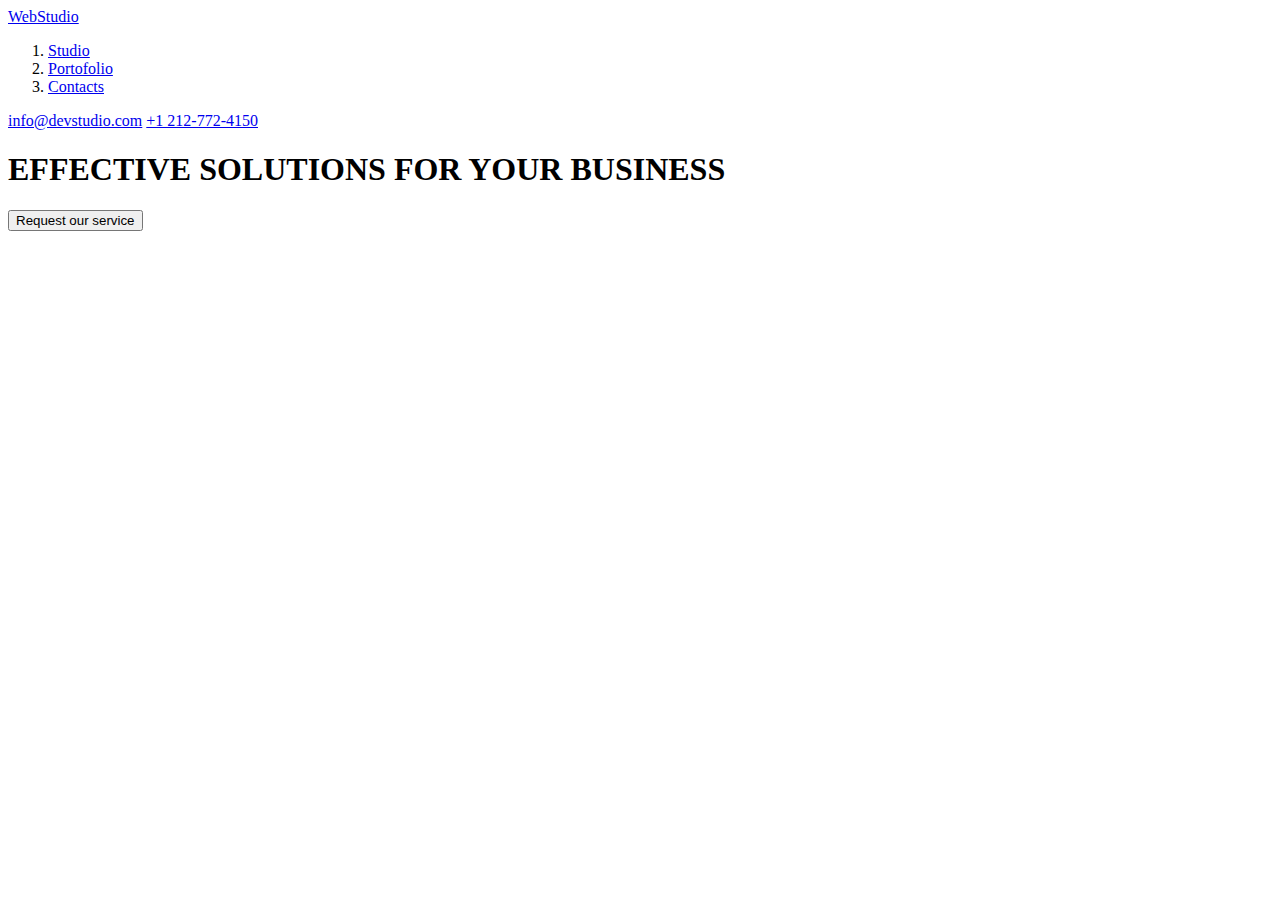
==== index.html @ a016b850 "Just a test" ====
<!DOCTYPE html>
<html lang="en">
<head>
    <meta charset="UTF-8">
    <meta name="viewport" content="width=device-width, initial-scale=1.0">
    <title>Web studio</title>
</head>
<body>
    <header>
        <a href="#" target="_blank" title="logo">WebStudio</a>
    <!-- Navigation bar -->
    <nav>
        <ol>
            <li><a href="#">Studio</a></li>
            <li><a href="#">Portofolio</a></li>
            <li><a href="#">Contacts</a></li>
        </ol>
    </nav>
    <a href = "mailto: info@devstudio.com">info@devstudio.com</a>
    <a href="tel:+1 212-772-4150">+1 212-772-4150</a>
    </header>
    <main>
        <section>
            <h1>EFFECTIVE SOLUTIONS FOR YOUR BUSINESS</h1>
            <button type="button">Request our service</button>
        </section>

    </main>
    <footer>

    </footer>
</body>
</html>
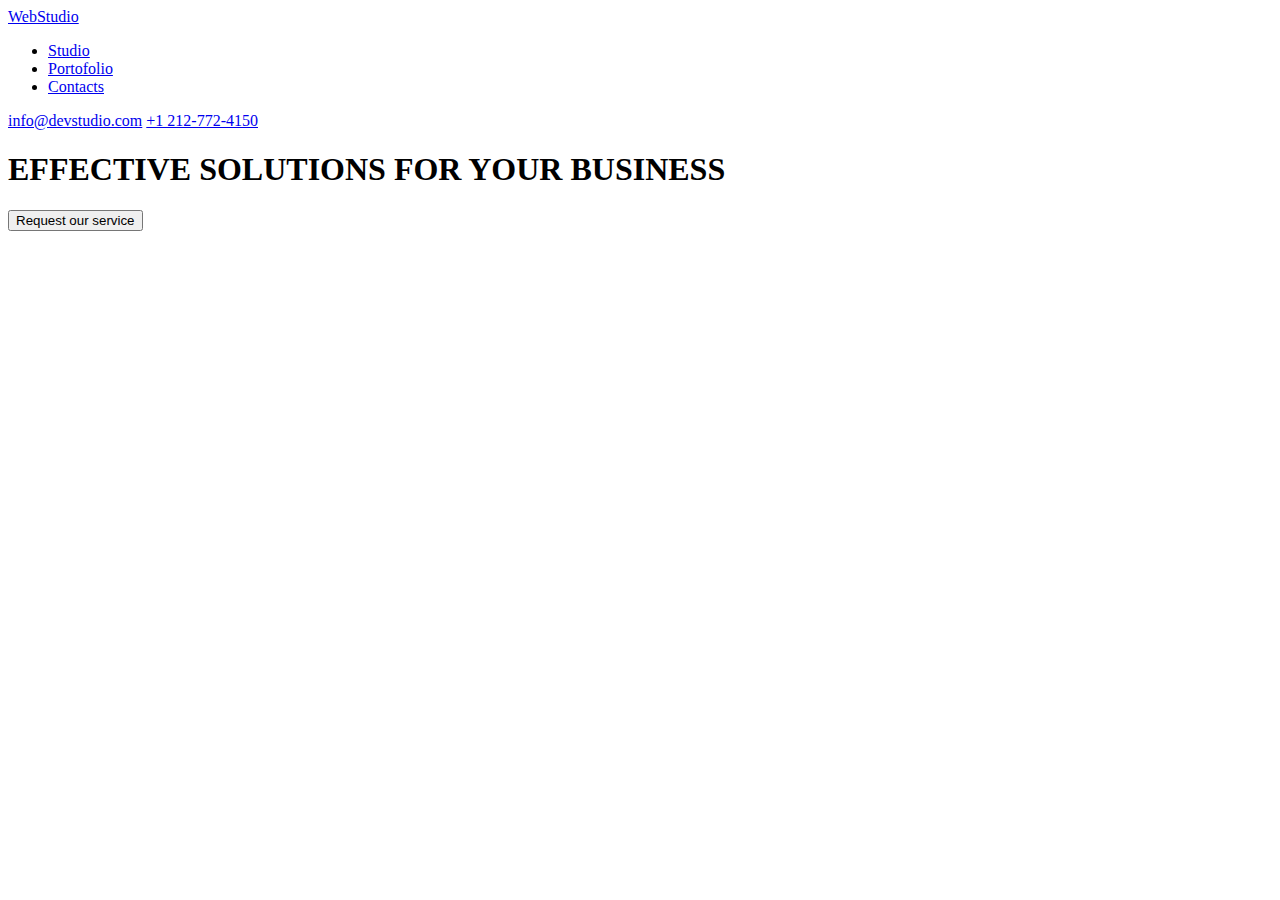
==== commit 8bb1a1a2: "Undoing" ====
--- a/index.html
+++ b/index.html
@@ -10,11 +10,11 @@
         <a href="#" target="_blank" title="logo">WebStudio</a>
     <!-- Navigation bar -->
     <nav>
-        <ol>
+        <ul>
             <li><a href="#">Studio</a></li>
             <li><a href="#">Portofolio</a></li>
             <li><a href="#">Contacts</a></li>
-        </ol>
+        </ul>
     </nav>
     <a href = "mailto: info@devstudio.com">info@devstudio.com</a>
     <a href="tel:+1 212-772-4150">+1 212-772-4150</a>
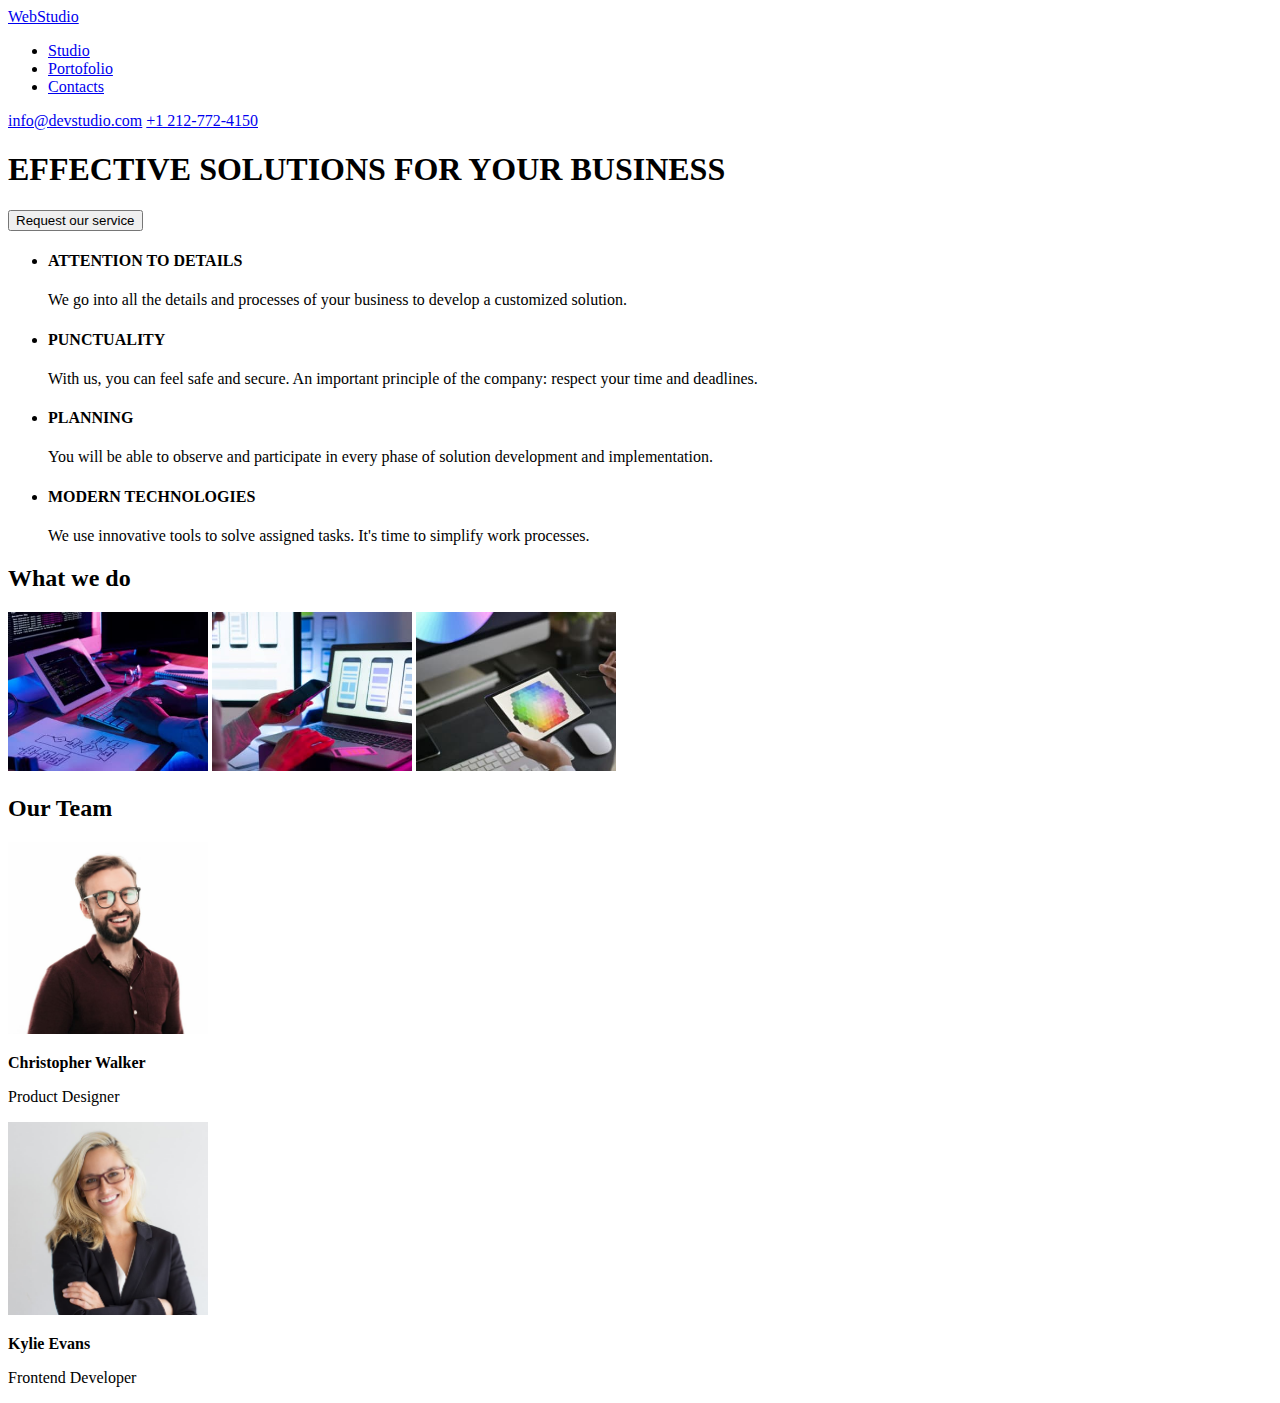
==== commit 0943e79e: "Main section ready" ====
--- a/index.html
+++ b/index.html
@@ -1,33 +1,90 @@
 <!DOCTYPE html>
 <html lang="en">
-<head>
-    <meta charset="UTF-8">
-    <meta name="viewport" content="width=device-width, initial-scale=1.0">
+  <head>
+    <meta charset="UTF-8" />
+    <meta name="viewport" content="width=device-width, initial-scale=1.0" />
     <title>Web studio</title>
-</head>
-<body>
+  </head>
+  <body>
     <header>
-        <a href="#" target="_blank" title="logo">WebStudio</a>
-    <!-- Navigation bar -->
-    <nav>
+      <a href="#" target="_blank" title="logo">WebStudio</a>
+      <!-- Navigation bar -->
+      <nav>
         <ul>
-            <li><a href="#">Studio</a></li>
-            <li><a href="#">Portofolio</a></li>
-            <li><a href="#">Contacts</a></li>
+          <li><a href="#">Studio</a></li>
+          <li><a href="#">Portofolio</a></li>
+          <li><a href="#">Contacts</a></li>
         </ul>
-    </nav>
-    <a href = "mailto: info@devstudio.com">info@devstudio.com</a>
-    <a href="tel:+1 212-772-4150">+1 212-772-4150</a>
+      </nav>
+      <a href="mailto: info@devstudio.com">info@devstudio.com</a>
+      <a href="tel:+1 212-772-4150">+1 212-772-4150</a>
     </header>
+    <!-- Main section -->
     <main>
-        <section>
-            <h1>EFFECTIVE SOLUTIONS FOR YOUR BUSINESS</h1>
-            <button type="button">Request our service</button>
-        </section>
+      <section>
+        <h1>EFFECTIVE SOLUTIONS FOR YOUR BUSINESS</h1>
+        <button type="button">Request our service</button>
+        <ul>
+          <li>
+            <h4>ATTENTION TO DETAILS</h4>
+            <p>
+              We go into all the details and processes of your business to
+              develop a customized solution.
+            </p>
+          </li>
+          <li>
+            <h4>PUNCTUALITY</h4>
+            <p>
+              With us, you can feel safe and secure. An important principle of
+              the company: respect your time and deadlines.
+            </p>
+          </li>
+          <li>
+            <h4>PLANNING</h4>
+            <p>
+              You will be able to observe and participate in every phase of
+              solution development and implementation.
+            </p>
+          </li>
+          <li>
+            <h4>MODERN TECHNOLOGIES</h4>
+            <p>
+              We use innovative tools to solve assigned tasks. It's time to
+              simplify work processes.
+            </p>
+          </li>
+        </ul>
+        <h2>What we do</h2>
+        </div>
+        <img
+          src="images/img1 (1).jpg"
+          alt="Person using a keyboard"
+          width="200"
+        />
 
+        <img
+          src="images/img2 (1).jpg"
+          alt="Person using a smartphone"
+          width="200"
+        />
+
+        <img
+          src="images/img3 (1).jpg"
+          alt="Person reviewing Color Hex"
+          width="200"
+        /></div>
+      </section>
+      <!-- Our Team section -->
+      <section>
+        <h2>Our Team</h2>
+        <div>
+          <img src="images/img4 (1).jpg" alt="Picture with Christopher Walker" width="200">
+          <p><b>Christopher Walker</b></p>
+          <p>Product Designer</p>
+        </div>
+        <div><img src="images/img5 (1).jpg" alt="Picture with Kylie Evans" width="200"><p><b>Kylie Evans</b></p><p>Frontend Developer</p></div>
+      </section>
     </main>
-    <footer>
-
-    </footer>
-</body>
-</html>+    <footer></footer>
+  </body>
+</html>
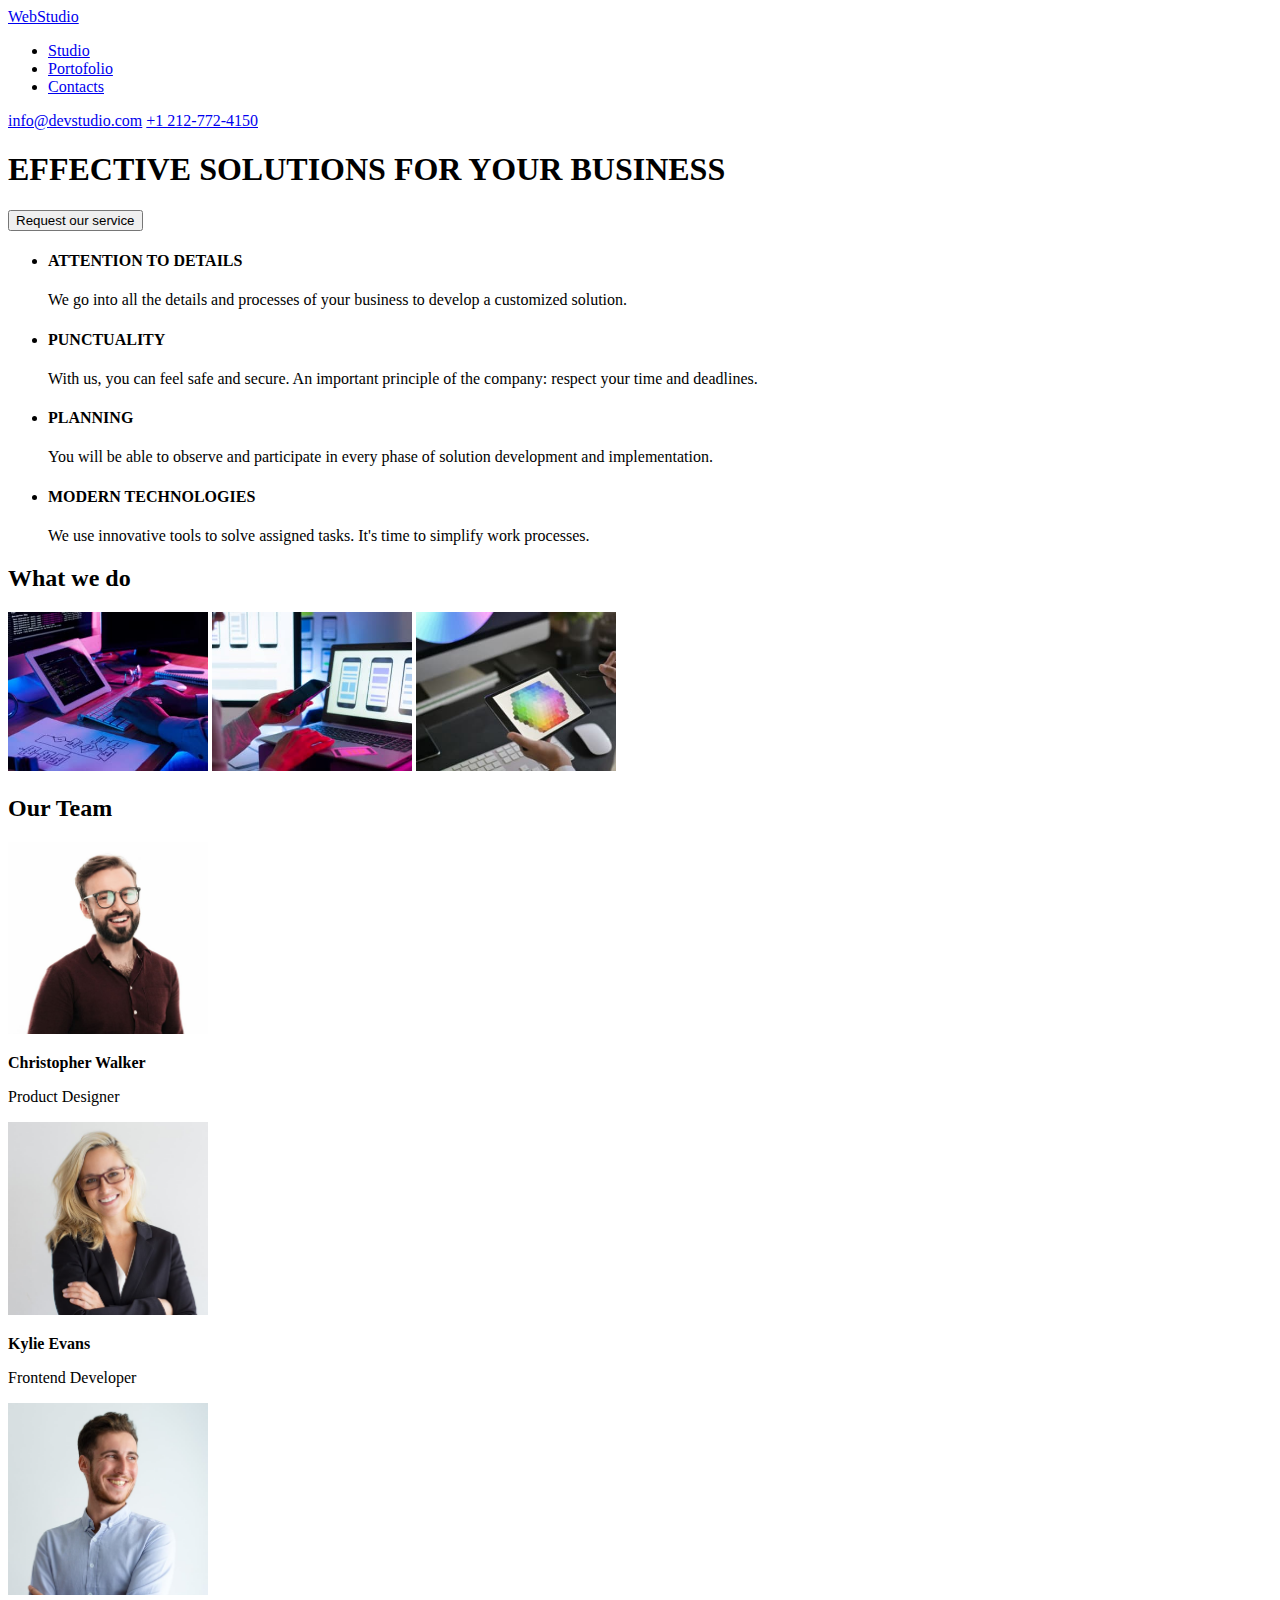
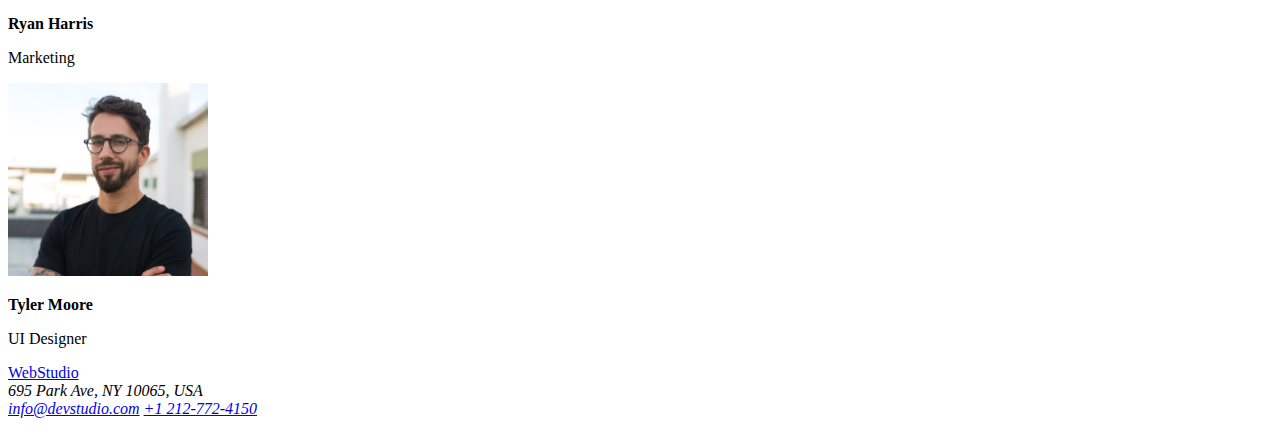
==== commit 4a6ce9dd: "Final version of homework 1" ====
--- a/index.html
+++ b/index.html
@@ -16,8 +16,8 @@
           <li><a href="#">Contacts</a></li>
         </ul>
       </nav>
-      <a href="mailto: info@devstudio.com">info@devstudio.com</a>
-      <a href="tel:+1 212-772-4150">+1 212-772-4150</a>
+      <a href="mailto:info@devstudio.com">info@devstudio.com</a>
+      <a href="tel:+12127724150">+1 212-772-4150</a>
     </header>
     <!-- Main section -->
     <main>
@@ -55,36 +55,74 @@
           </li>
         </ul>
         <h2>What we do</h2>
+        <div>
+          <img
+            src="images/img1.jpg"
+            alt="Person using a keyboard"
+            width="200"
+          />
+
+          <img
+            src="images/img2.jpg"
+            alt="Person using a smartphone"
+            width="200"
+          />
+
+          <img
+            src="images/img3.jpg"
+            alt="Person reviewing Color Hex"
+            width="200"
+          />
         </div>
-        <img
-          src="images/img1 (1).jpg"
-          alt="Person using a keyboard"
-          width="200"
-        />
-
-        <img
-          src="images/img2 (1).jpg"
-          alt="Person using a smartphone"
-          width="200"
-        />
-
-        <img
-          src="images/img3 (1).jpg"
-          alt="Person reviewing Color Hex"
-          width="200"
-        /></div>
       </section>
       <!-- Our Team section -->
       <section>
         <h2>Our Team</h2>
         <div>
-          <img src="images/img4 (1).jpg" alt="Picture with Christopher Walker" width="200">
+          <img
+            src="images/img4.jpg"
+            alt="Picture with Christopher Walker"
+            width="200"
+          />
           <p><b>Christopher Walker</b></p>
           <p>Product Designer</p>
         </div>
-        <div><img src="images/img5 (1).jpg" alt="Picture with Kylie Evans" width="200"><p><b>Kylie Evans</b></p><p>Frontend Developer</p></div>
+        <div>
+          <img
+            src="images/img5.jpg"
+            alt="Picture with Kylie Evans"
+            width="200"
+          />
+          <p><b>Kylie Evans</b></p>
+          <p>Frontend Developer</p>
+        </div>
+        <div>
+          <img
+            src="images/img6.jpg"
+            alt="Picture with Ryan Harris"
+            width="200"
+          />
+          <p><b>Ryan Harris</b></p>
+          <p>Marketing</p>
+        </div>
+        <div>
+          <img
+            src="images/img7.jpg"
+            alt="Picture with Tyler Moore"
+            width="200"
+          />
+          <p><b>Tyler Moore</b></p>
+          <p>UI Designer</p>
+        </div>
       </section>
     </main>
-    <footer></footer>
+    <footer>
+      <a href="#" target="_blank" title="logo">WebStudio</a>
+      <address>695 Park Ave, NY 10065, USA</address>
+      <address>
+        <a href="mailto:info@devstudio.com">info@devstudio.com</a>
+        <a href="tel:+12127724150">+1 212-772-4150</a>
+      </address>
+    </footer>
   </body>
 </html>
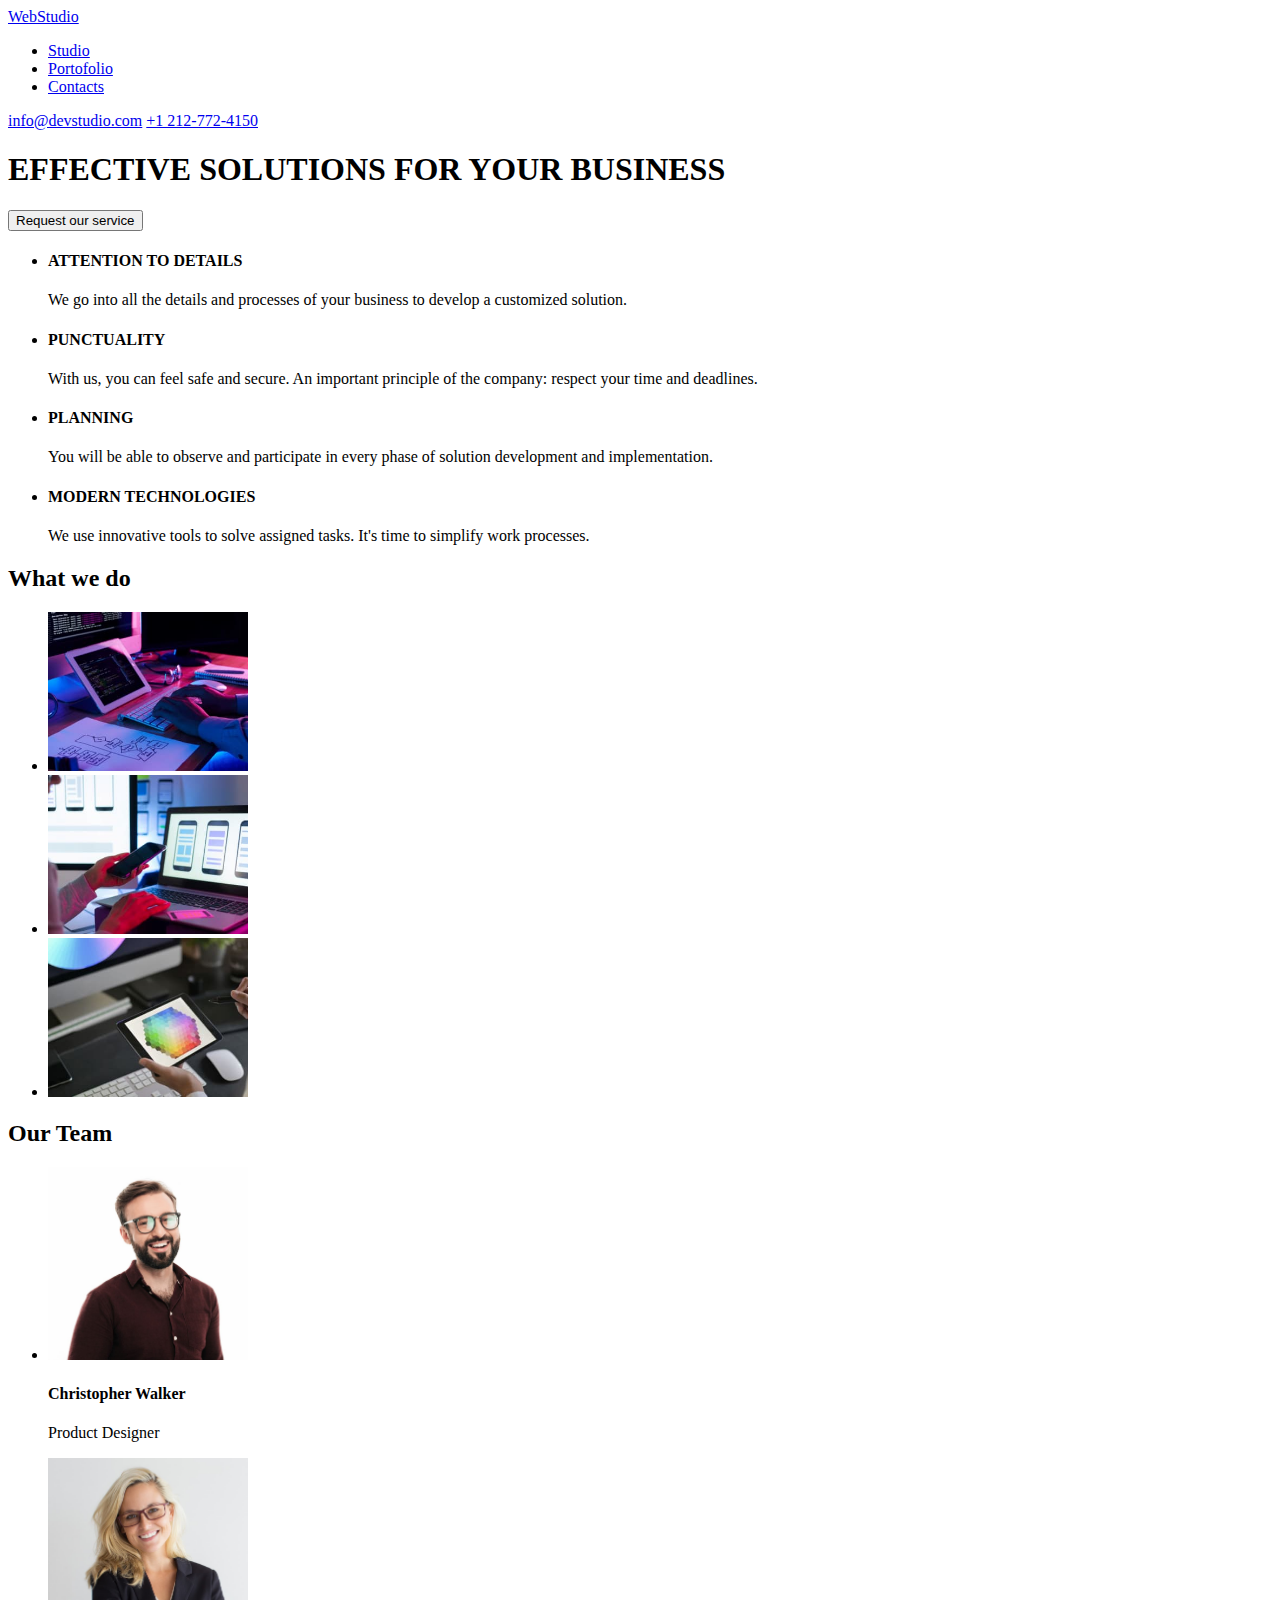
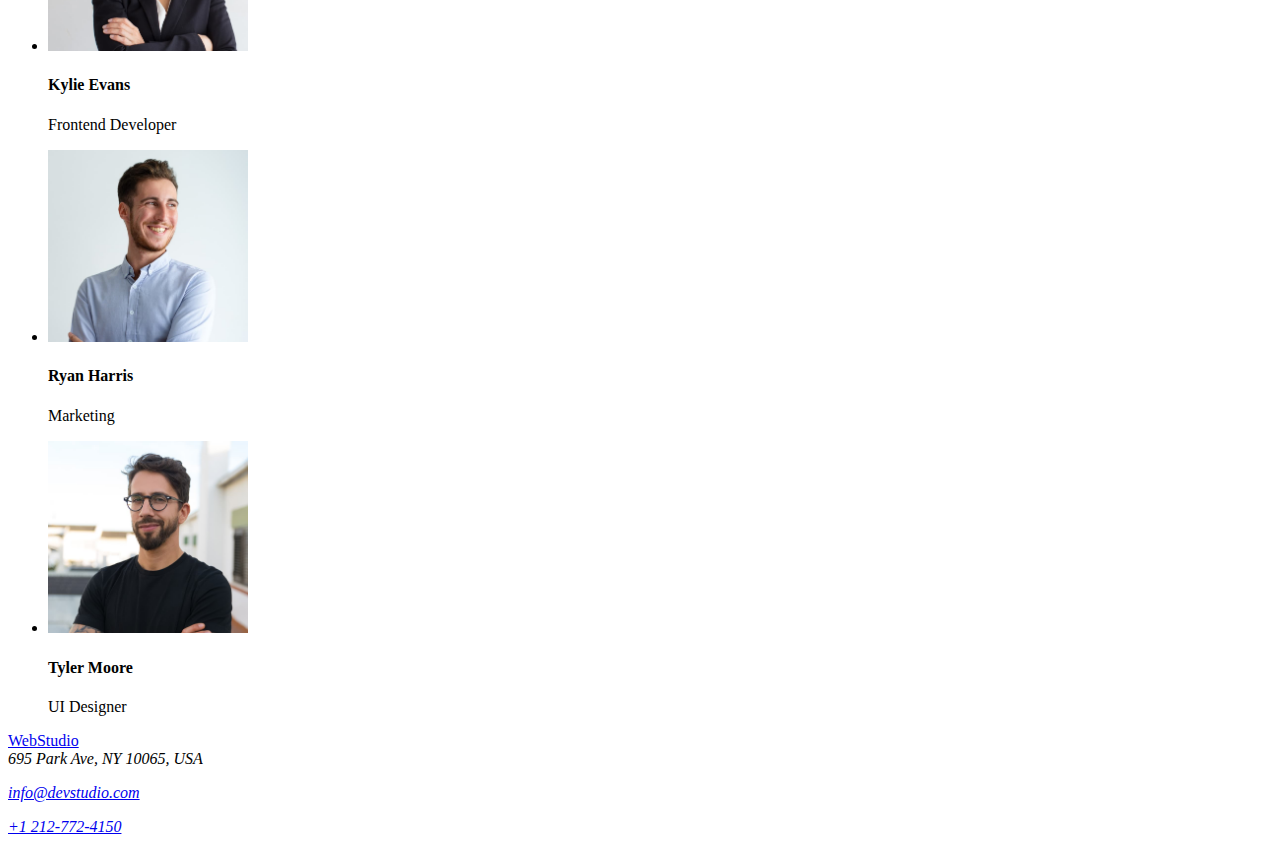
==== commit 77853eb8: "Reviewed version" ====
--- a/index.html
+++ b/index.html
@@ -19,11 +19,16 @@
       <a href="mailto:info@devstudio.com">info@devstudio.com</a>
       <a href="tel:+12127724150">+1 212-772-4150</a>
     </header>
-    <!-- Main section -->
+    <!-- First section -->
     <main>
       <section>
-        <h1>EFFECTIVE SOLUTIONS FOR YOUR BUSINESS</h1>
-        <button type="button">Request our service</button>
+        <div>
+          <h1>EFFECTIVE SOLUTIONS FOR YOUR BUSINESS</h1>
+          <button type="button">Request our service</button>
+        </div>
+      </section>
+      <!-- Text section-->
+      <section>
         <ul>
           <li>
             <h4>ATTENTION TO DETAILS</h4>
@@ -54,74 +59,86 @@
             </p>
           </li>
         </ul>
+      </section>
+      <!-- What we do section -->
+      <section>
         <h2>What we do</h2>
-        <div>
-          <img
-            src="images/img1.jpg"
-            alt="Person using a keyboard"
-            width="200"
-          />
+        <ul>
+          <li>
+            <img
+              src="images/img1.jpg"
+              alt="Person using a keyboard"
+              width="200"
+            />
+          </li>
 
-          <img
-            src="images/img2.jpg"
-            alt="Person using a smartphone"
-            width="200"
-          />
+          <li>
+            <img
+              src="images/img2.jpg"
+              alt="Person using a smartphone"
+              width="200"
+            />
+          </li>
 
-          <img
-            src="images/img3.jpg"
-            alt="Person reviewing Color Hex"
-            width="200"
-          />
-        </div>
+          <li>
+            <img
+              src="images/img3.jpg"
+              alt="Person reviewing Color Hex"
+              width="200"
+            />
+          </li>
+        </ul>
       </section>
+
       <!-- Our Team section -->
       <section>
         <h2>Our Team</h2>
-        <div>
-          <img
-            src="images/img4.jpg"
-            alt="Picture with Christopher Walker"
-            width="200"
-          />
-          <p><b>Christopher Walker</b></p>
-          <p>Product Designer</p>
-        </div>
-        <div>
-          <img
-            src="images/img5.jpg"
-            alt="Picture with Kylie Evans"
-            width="200"
-          />
-          <p><b>Kylie Evans</b></p>
-          <p>Frontend Developer</p>
-        </div>
-        <div>
-          <img
-            src="images/img6.jpg"
-            alt="Picture with Ryan Harris"
-            width="200"
-          />
-          <p><b>Ryan Harris</b></p>
-          <p>Marketing</p>
-        </div>
-        <div>
-          <img
-            src="images/img7.jpg"
-            alt="Picture with Tyler Moore"
-            width="200"
-          />
-          <p><b>Tyler Moore</b></p>
-          <p>UI Designer</p>
-        </div>
+        <ul>
+          <li>
+            <img
+              src="images/img4.jpg"
+              alt="Picture with Christopher Walker"
+              width="200"
+            />
+            <h4>Christopher Walker</h4>
+            <p>Product Designer</p>
+          </li>
+          <li>
+            <img
+              src="images/img5.jpg"
+              alt="Picture with Kylie Evans"
+              width="200"
+            />
+            <h4>Kylie Evans</h4>
+            <p>Frontend Developer</p>
+          </li>
+          <li>
+            <img
+              src="images/img6.jpg"
+              alt="Picture with Ryan Harris"
+              width="200"
+            />
+            <h4>Ryan Harris</h4>
+            <p>Marketing</p>
+          </li>
+          <li>
+            <img
+              src="images/img7.jpg"
+              alt="Picture with Tyler Moore"
+              width="200"
+            />
+            <h4>Tyler Moore</h4>
+            <p>UI Designer</p>
+          </li>
+        </ul>
       </section>
     </main>
     <footer>
       <a href="#" target="_blank" title="logo">WebStudio</a>
-      <address>695 Park Ave, NY 10065, USA</address>
       <address>
-        <a href="mailto:info@devstudio.com">info@devstudio.com</a>
-        <a href="tel:+12127724150">+1 212-772-4150</a>
+        695 Park Ave, NY 10065, USA <br />
+        <p><a href="mailto:info@devstudio.com">info@devstudio.com</a></p>
+        <p><a href="tel:+12127724150">+1 212-772-4150</a></p>
       </address>
     </footer>
   </body>
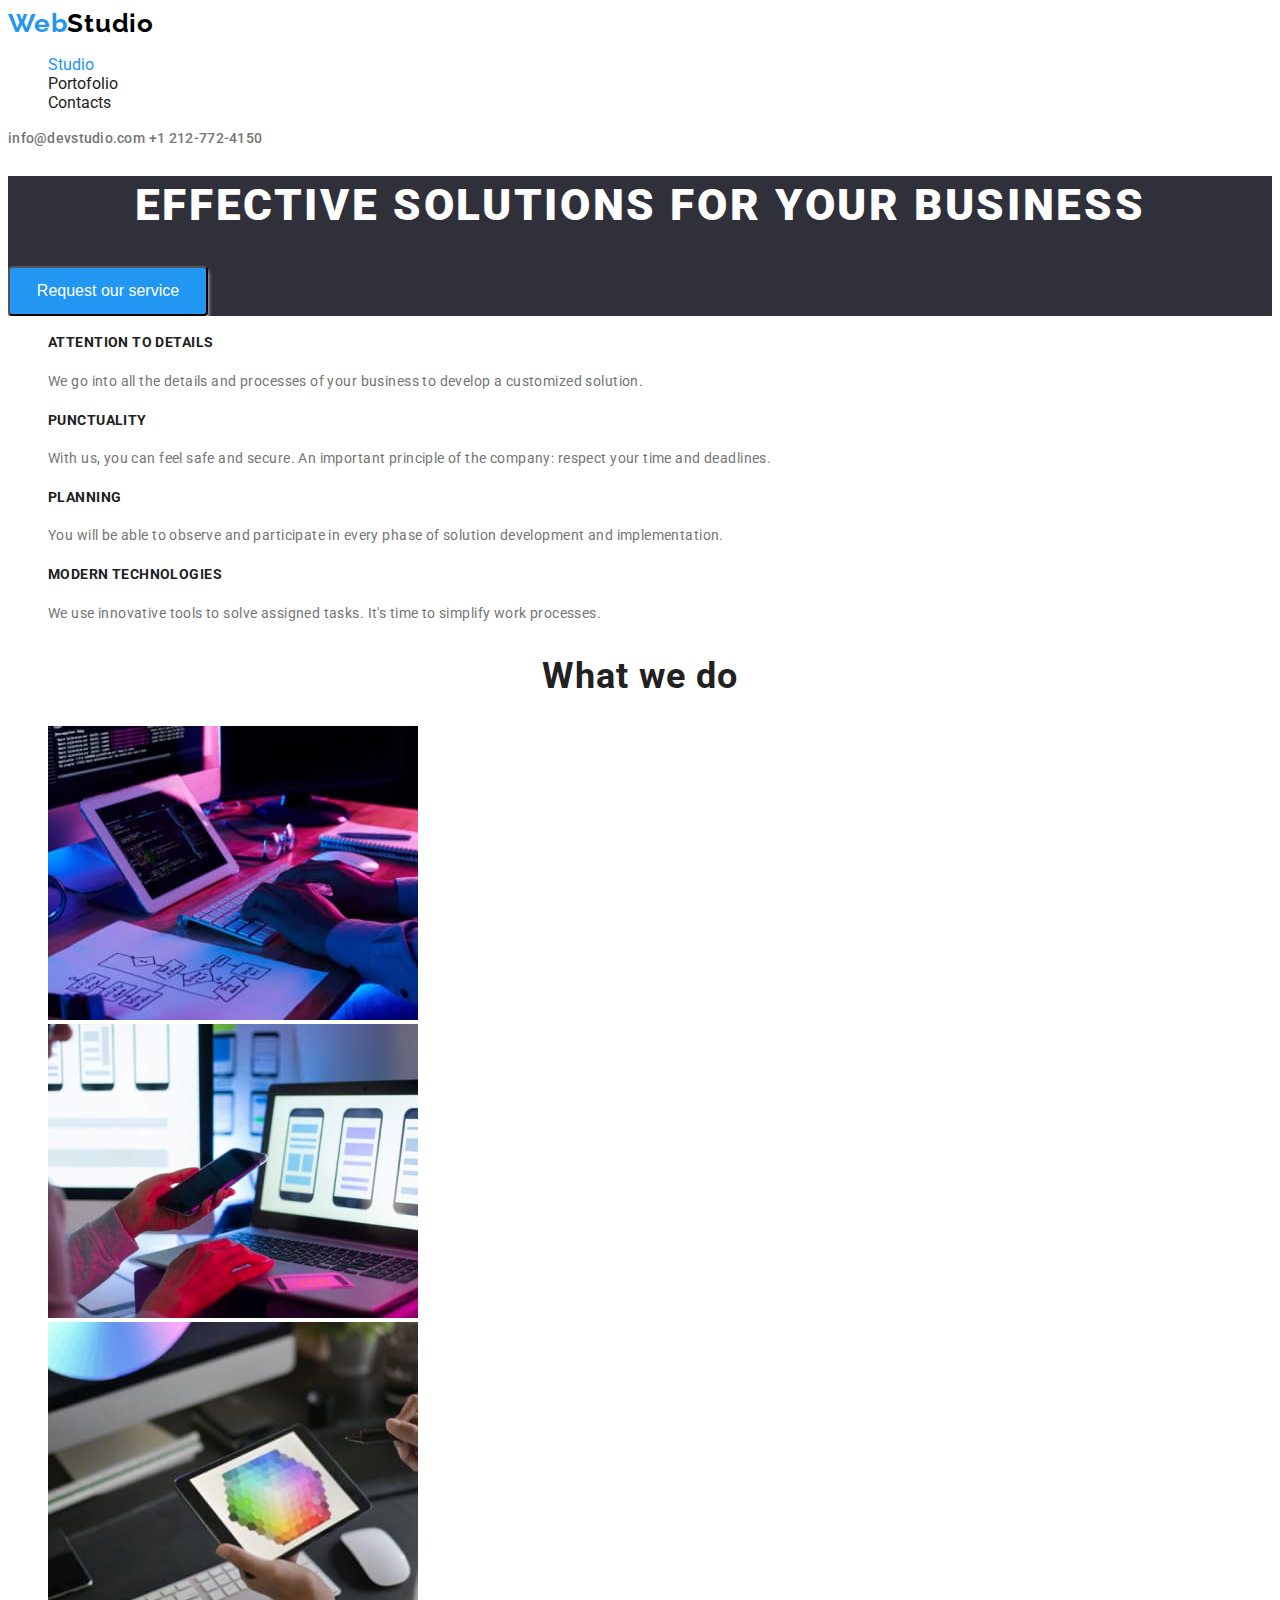
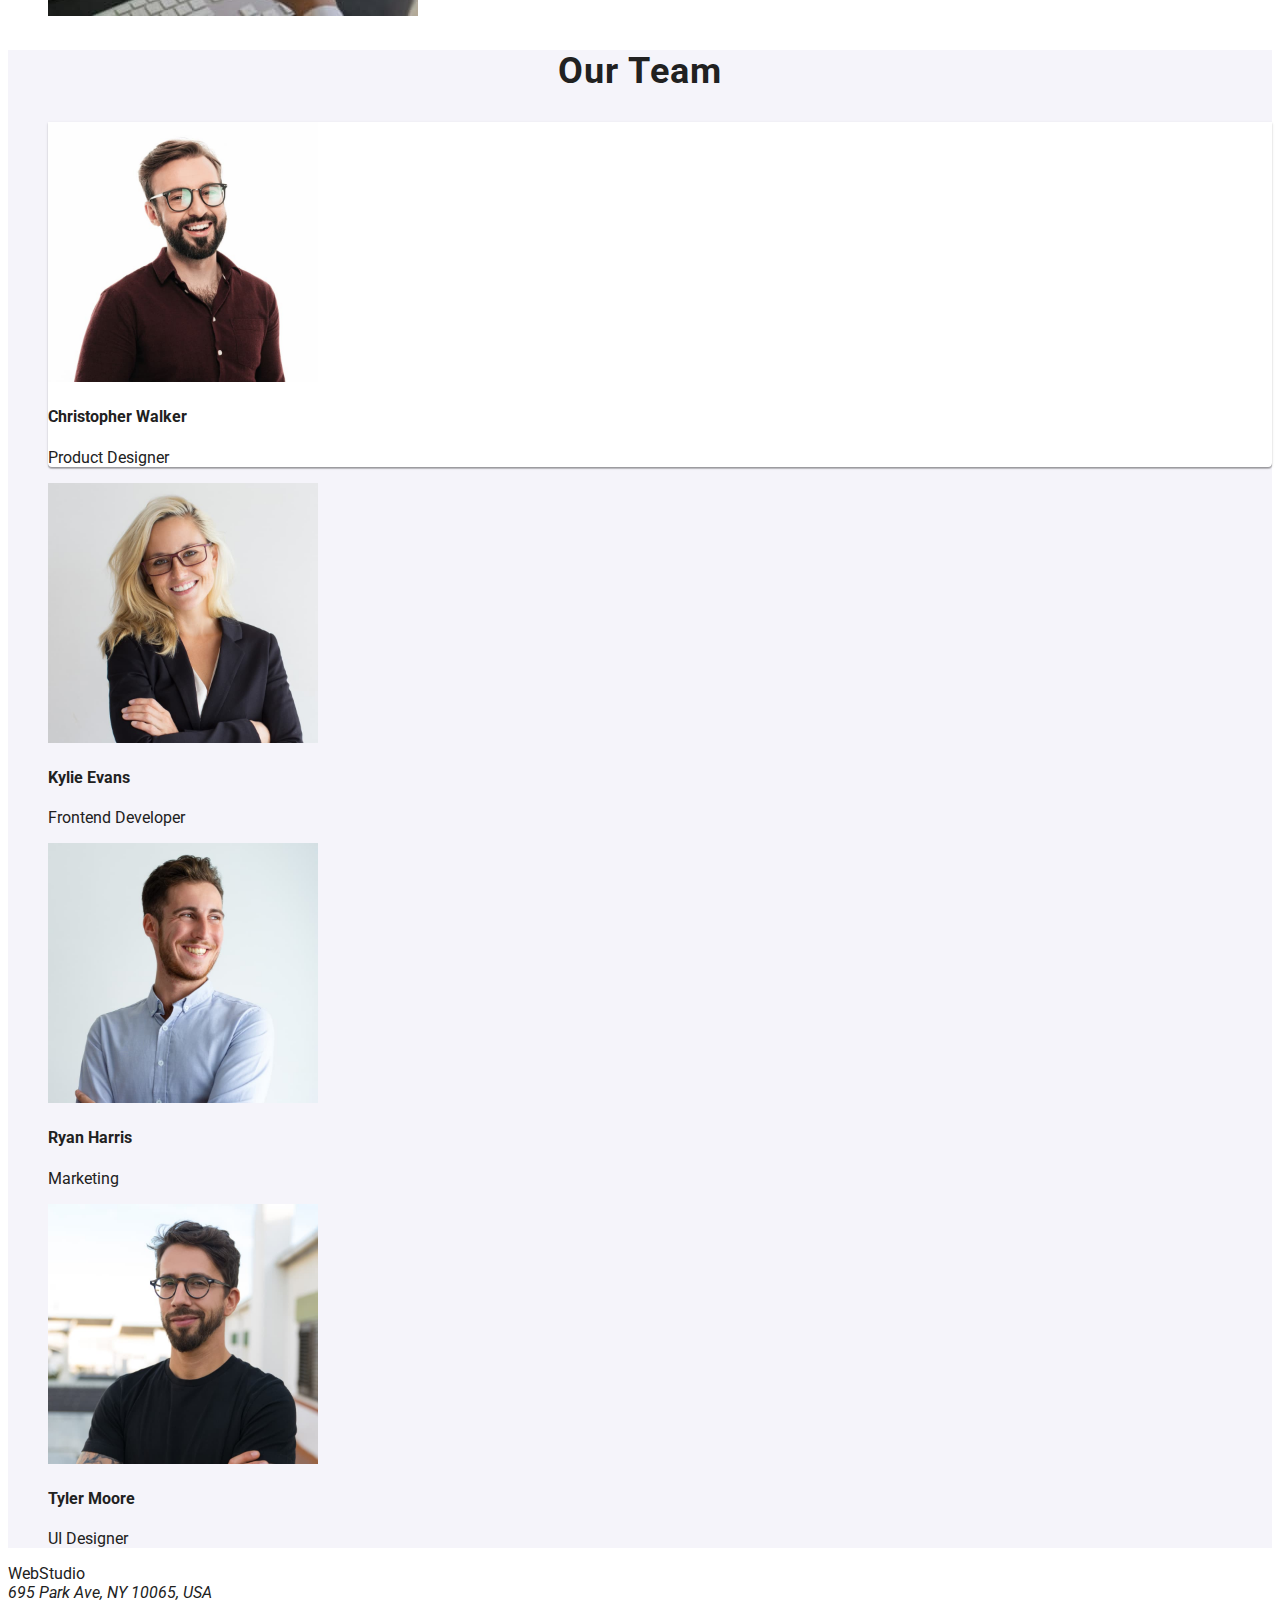
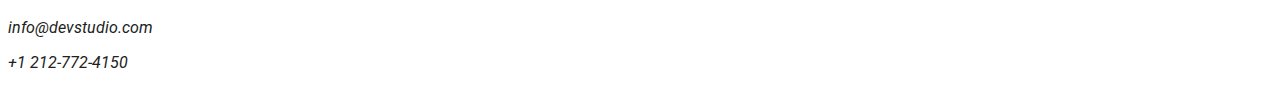
==== commit abd8c050: "added classes, built some html structure, more tbc" ====
--- a/index.html
+++ b/index.html
@@ -4,56 +4,72 @@
     <meta charset="UTF-8" />
     <meta name="viewport" content="width=device-width, initial-scale=1.0" />
     <title>Web studio</title>
+    <link rel="preconnect" href="https://fonts.googleapis.com" />
+    <link rel="preconnect" href="https://fonts.gstatic.com" crossorigin />
+    <link
+      href="https://fonts.googleapis.com/css2?family=Raleway:wght@700&family=Roboto:wght@400;500;700;900&display=swap"
+      rel="stylesheet"
+    />
+    <link rel="stylesheet" href="css/styles.css" />
   </head>
   <body>
-    <header>
-      <a href="#" target="_blank" title="logo">WebStudio</a>
+    <header class="global-header">
+      <a class="logo-header" href="#" target="_blank" title="logo"
+        ><span class="blue-text">Web</span
+        ><span class="black-text">Studio</span></a
+      >
       <!-- Navigation bar -->
-      <nav>
+      <nav class="nav-bar">
         <ul>
-          <li><a href="#">Studio</a></li>
-          <li><a href="#">Portofolio</a></li>
+          <li><a href="#" class="current">Studio</a></li>
+          <li><a href="portofolio.html">Portofolio</a></li>
           <li><a href="#">Contacts</a></li>
         </ul>
       </nav>
-      <a href="mailto:info@devstudio.com">info@devstudio.com</a>
-      <a href="tel:+12127724150">+1 212-772-4150</a>
+      <a class="contact-info" href="mailto:info@devstudio.com"
+        >info@devstudio.com</a
+      >
+      <a class="contact-info" href="tel:+12127724150">+1 212-772-4150</a>
     </header>
     <!-- First section -->
     <main>
-      <section>
+      <section class="first-section">
         <div>
-          <h1>EFFECTIVE SOLUTIONS FOR YOUR BUSINESS</h1>
-          <button type="button">Request our service</button>
+          <h1 class="first-section-text">
+            EFFECTIVE SOLUTIONS FOR YOUR BUSINESS
+          </h1>
+          <button class="first-section-button" type="button">
+            Request our service
+          </button>
         </div>
       </section>
       <!-- Text section-->
-      <section>
+      <section class="text-section">
         <ul>
           <li>
-            <h4>ATTENTION TO DETAILS</h4>
-            <p>
+            <h4 class="subtitle">ATTENTION TO DETAILS</h4>
+            <p class="text">
               We go into all the details and processes of your business to
               develop a customized solution.
             </p>
           </li>
           <li>
-            <h4>PUNCTUALITY</h4>
-            <p>
+            <h4 class="subtitle">PUNCTUALITY</h4>
+            <p class="text">
               With us, you can feel safe and secure. An important principle of
               the company: respect your time and deadlines.
             </p>
           </li>
           <li>
-            <h4>PLANNING</h4>
-            <p>
+            <h4 class="subtitle">PLANNING</h4>
+            <p class="text">
               You will be able to observe and participate in every phase of
               solution development and implementation.
             </p>
           </li>
           <li>
-            <h4>MODERN TECHNOLOGIES</h4>
-            <p>
+            <h4 class="subtitle">MODERN TECHNOLOGIES</h4>
+            <p class="text">
               We use innovative tools to solve assigned tasks. It's time to
               simplify work processes.
             </p>
@@ -61,14 +77,14 @@
         </ul>
       </section>
       <!-- What we do section -->
-      <section>
-        <h2>What we do</h2>
+      <section class="what-we-do-section">
+        <h2 class="what-we-do-title">What we do</h2>
         <ul>
           <li>
             <img
               src="images/img1.jpg"
               alt="Person using a keyboard"
-              width="200"
+              width="370"
             />
           </li>
 
@@ -76,7 +92,7 @@
             <img
               src="images/img2.jpg"
               alt="Person using a smartphone"
-              width="200"
+              width="370"
             />
           </li>
 
@@ -84,21 +100,21 @@
             <img
               src="images/img3.jpg"
               alt="Person reviewing Color Hex"
-              width="200"
+              width="370"
             />
           </li>
         </ul>
       </section>
 
       <!-- Our Team section -->
-      <section>
-        <h2>Our Team</h2>
+      <section class="our-team-section">
+        <h2 class="our-team-title">Our Team</h2>
         <ul>
-          <li>
+          <li class="member-box">
             <img
               src="images/img4.jpg"
               alt="Picture with Christopher Walker"
-              width="200"
+              width="270"
             />
             <h4>Christopher Walker</h4>
             <p>Product Designer</p>
@@ -107,7 +123,7 @@
             <img
               src="images/img5.jpg"
               alt="Picture with Kylie Evans"
-              width="200"
+              width="270"
             />
             <h4>Kylie Evans</h4>
             <p>Frontend Developer</p>
@@ -116,7 +132,7 @@
             <img
               src="images/img6.jpg"
               alt="Picture with Ryan Harris"
-              width="200"
+              width="270"
             />
             <h4>Ryan Harris</h4>
             <p>Marketing</p>
@@ -125,7 +141,7 @@
             <img
               src="images/img7.jpg"
               alt="Picture with Tyler Moore"
-              width="200"
+              width="270"
             />
             <h4>Tyler Moore</h4>
             <p>UI Designer</p>
@@ -134,7 +150,7 @@
       </section>
     </main>
     <footer>
-      <a href="#" target="_blank" title="logo">WebStudio</a>
+      <a class="logo-footer" href="#" target="_blank" title="logo">WebStudio</a>
       <address>
         695 Park Ave, NY 10065, USA <br />
         <p><a href="mailto:info@devstudio.com">info@devstudio.com</a></p>
--- a/css/styles.css
+++ b/css/styles.css
@@ -0,0 +1,121 @@
+:root {
+    --main-black: #212121;
+    --main-grey: #757575;
+    --background-grey: #2F303A;
+    --main-blue:#2196F3;
+    --background-wheat: #F5F4FA;
+}
+body {
+    font-family: Roboto, sans-serif;
+    color:var(--main-black)
+}
+ a { text-decoration: none;
+color: var(--main-black);}
+
+ul { list-style-type: none;}
+
+.global-header {
+    text-align: left;
+}
+
+.logo-header {
+font-family: Raleway;
+    font-size: 26px;
+    font-weight: 700;
+    line-height: 1.193;
+    letter-spacing: 0.03em;
+    text-align: left;
+}
+.blue-text {
+    color: var(--main-blue);
+}
+.black-text {
+    color:black;
+}
+.nav-bar {
+    
+}
+
+.current {
+    color: var(--main-blue);
+}
+.contact-info {
+    color: var(--main-grey);
+        font-size: 14px;
+        font-weight: 500;
+        line-height: 1.17;
+        letter-spacing: 0.28px;
+        
+}
+
+.first-section {
+    background-color: var(--background-grey);
+}
+.first-section-text {
+    color: white;
+    text-align: center;
+        font-size: 44px;
+        font-weight: 900;
+        line-height: 1.36;
+        /* 136.364% */
+        letter-spacing: 2.64px;
+        text-transform: uppercase;
+}
+.first-section-button {
+    color: white;
+    font-size: 16px;
+    line-height: 1.87;
+    background-color: var(--main-blue);
+    width: 200px;
+    height: 50px;
+    flex-shrink: 0;
+    border-radius: 4px;
+    box-shadow: 0px 4px 4px 0px
+}
+.text-section{
+    background-color: white;
+}
+.subtitle {
+    color: var(--main-black);
+    font-size: 14px;
+    font-weight: 700;
+    line-height: normal;
+    letter-spacing: 0.42px;
+    text-transform: uppercase;
+}
+.text {
+    color: var(--main-grey);   
+    font-size: 14px;
+    font-style: normal;
+    font-weight: 400;
+    line-height: 24px;
+    /* 171.429% */
+    letter-spacing: 0.42px;
+}
+.what-we-do-section {
+    background-color: white;
+}
+.what-we-do-title {
+text-align: center;
+font-size: 36px;
+font-weight: 700;
+line-height: normal;
+letter-spacing: 1.08px
+}
+.our-team-section { 
+    background-color: var(--background-wheat);
+}
+.our-team-title {
+    text-align: center;
+    font-size: 36px;
+    font-weight: 700;
+    line-height: normal;
+    letter-spacing: 1.08px
+}
+.member-box {
+    border-radius: 0px 0px 4px 4px;
+background: #FFF;
+
+/* material shadow v1 */
+box-shadow: 0px 2px 1px 0px rgba(0, 0, 0, 0.20), 0px 1px 1px 0px rgba(0, 0, 0, 0.14), 0px 1px 3px 0px rgba(0, 0, 0, 0.12);
+}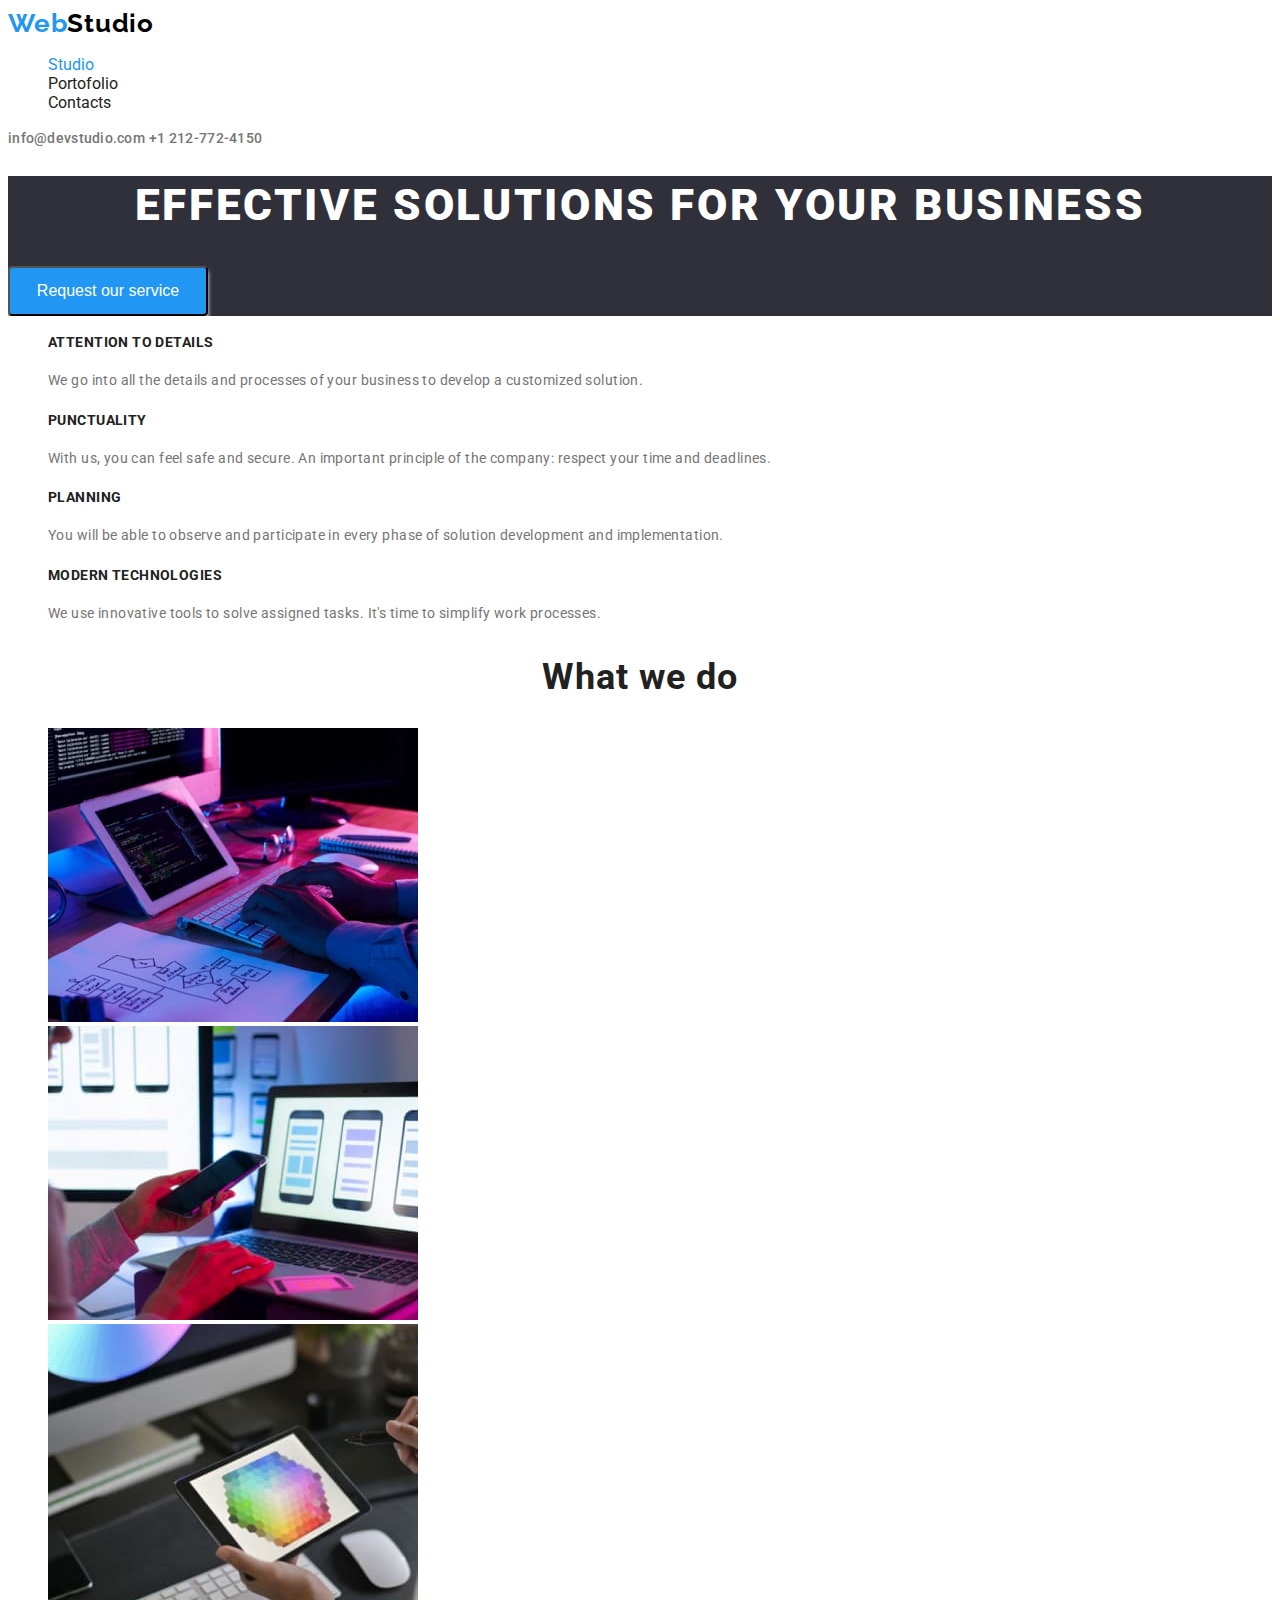
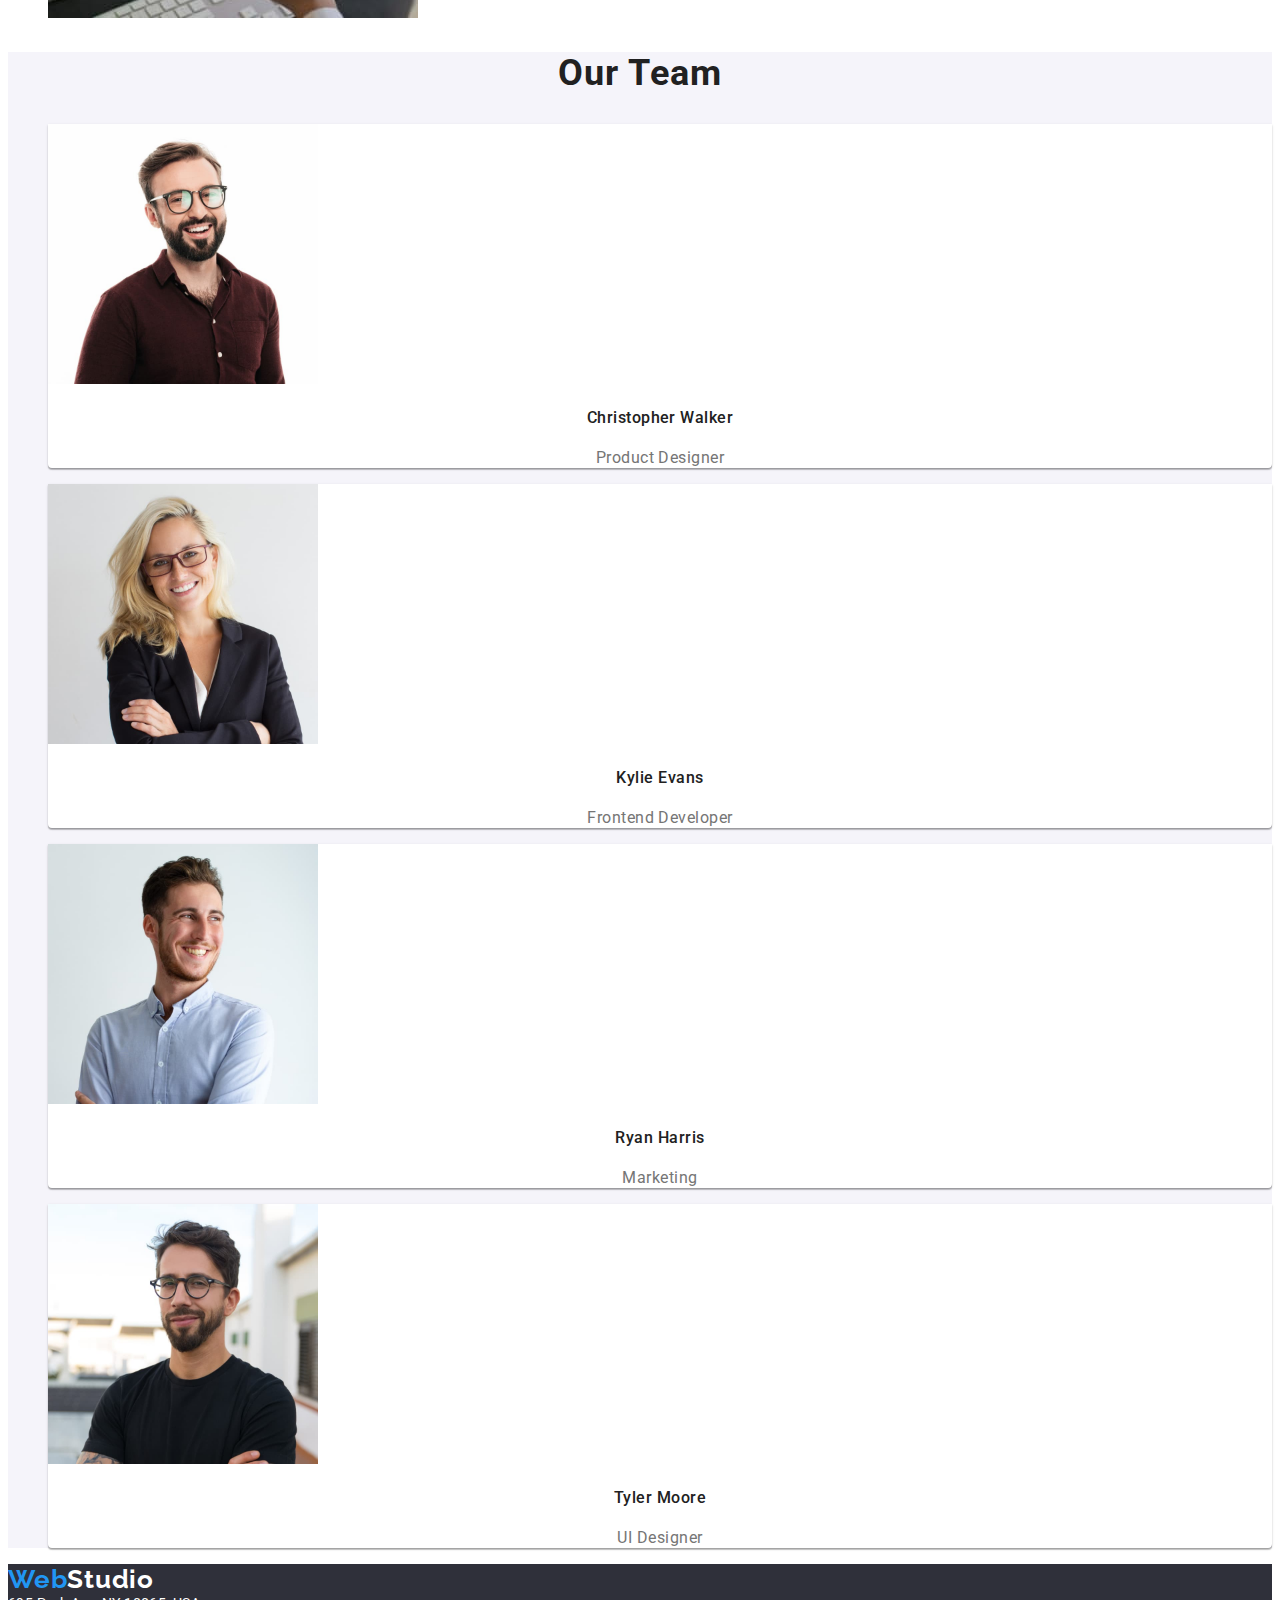
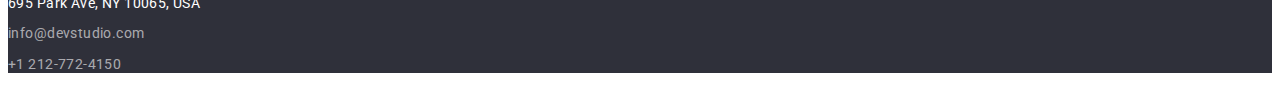
==== commit ba1a8b26: "initial version, hover, focus, active to be added" ====
--- a/index.html
+++ b/index.html
@@ -20,7 +20,7 @@
       >
       <!-- Navigation bar -->
       <nav class="nav-bar">
-        <ul>
+        <ul class="nav-bar">
           <li><a href="#" class="current">Studio</a></li>
           <li><a href="portofolio.html">Portofolio</a></li>
           <li><a href="#">Contacts</a></li>
@@ -116,45 +116,56 @@
               alt="Picture with Christopher Walker"
               width="270"
             />
-            <h4>Christopher Walker</h4>
-            <p>Product Designer</p>
+            <h4 class="our-team-name">Christopher Walker</h4>
+            <p class="our-team-position">Product Designer</p>
           </li>
-          <li>
+          <li class="member-box">
             <img
               src="images/img5.jpg"
               alt="Picture with Kylie Evans"
               width="270"
             />
-            <h4>Kylie Evans</h4>
-            <p>Frontend Developer</p>
+            <h4 class="our-team-name">Kylie Evans</h4>
+            <p class="our-team-position">Frontend Developer</p>
           </li>
-          <li>
+          <li class="member-box">
             <img
               src="images/img6.jpg"
               alt="Picture with Ryan Harris"
               width="270"
             />
-            <h4>Ryan Harris</h4>
-            <p>Marketing</p>
+            <h4 class="our-team-name">Ryan Harris</h4>
+            <p class="our-team-position">Marketing</p>
           </li>
-          <li>
+          <li class="member-box">
             <img
               src="images/img7.jpg"
               alt="Picture with Tyler Moore"
               width="270"
             />
-            <h4>Tyler Moore</h4>
-            <p>UI Designer</p>
+            <h4 class="our-team-name">Tyler Moore</h4>
+            <p class="our-team-position">UI Designer</p>
           </li>
         </ul>
       </section>
     </main>
-    <footer>
-      <a class="logo-footer" href="#" target="_blank" title="logo">WebStudio</a>
-      <address>
+    <footer class="global-footer">
+      <a class="logo-footer" href="#" target="_blank" title="logo"
+        ><span class="blue-text">Web</span
+        ><span class="white-text">Studio</span></a
+      >
+      <address class="address">
         695 Park Ave, NY 10065, USA <br />
-        <p><a href="mailto:info@devstudio.com">info@devstudio.com</a></p>
-        <p><a href="tel:+12127724150">+1 212-772-4150</a></p>
+        <p>
+          <a class="contact-info-footer" href="mailto:info@devstudio.com"
+            >info@devstudio.com</a
+          >
+        </p>
+        <p>
+          <a class="contact-info-footer" href="tel:+12127724150"
+            >+1 212-772-4150</a
+          >
+        </p>
       </address>
     </footer>
   </body>
--- a/css/styles.css
+++ b/css/styles.css
@@ -9,8 +9,11 @@
     font-family: Roboto, sans-serif;
     color:var(--main-black)
 }
- a { text-decoration: none;
-color: var(--main-black);}
+ a { 
+    text-decoration: none;
+    color: var(--main-black);
+    
+}
 
 ul { list-style-type: none;}
 
@@ -32,19 +35,20 @@
 .black-text {
     color:black;
 }
-.nav-bar {
-    
-}
+.white-text {
+    color: #FFF;
+}
+
 
 .current {
     color: var(--main-blue);
 }
 .contact-info {
     color: var(--main-grey);
-        font-size: 14px;
-        font-weight: 500;
-        line-height: 1.17;
-        letter-spacing: 0.28px;
+    font-size: 14px;
+    font-weight: 500;
+    line-height: 1.17;
+    letter-spacing: 0.28px;
         
 }
 
@@ -79,16 +83,16 @@
     color: var(--main-black);
     font-size: 14px;
     font-weight: 700;
-    line-height: normal;
+    line-height: 1.17;
     letter-spacing: 0.42px;
     text-transform: uppercase;
 }
 .text {
     color: var(--main-grey);   
     font-size: 14px;
-    font-style: normal;
-    font-weight: 400;
-    line-height: 24px;
+
+    font-weight: 400;
+    line-height: 1.71;
     /* 171.429% */
     letter-spacing: 0.42px;
 }
@@ -99,8 +103,9 @@
 text-align: center;
 font-size: 36px;
 font-weight: 700;
-line-height: normal;
-letter-spacing: 1.08px
+line-height: 1.17;
+letter-spacing: 1.08px;
+color: var(--main-black);
 }
 .our-team-section { 
     background-color: var(--background-wheat);
@@ -109,8 +114,9 @@
     text-align: center;
     font-size: 36px;
     font-weight: 700;
-    line-height: normal;
-    letter-spacing: 1.08px
+    line-height: 1.17;
+    letter-spacing: 1.08px;
+    color: var(--main-black);
 }
 .member-box {
     border-radius: 0px 0px 4px 4px;
@@ -118,4 +124,93 @@
 
 /* material shadow v1 */
 box-shadow: 0px 2px 1px 0px rgba(0, 0, 0, 0.20), 0px 1px 1px 0px rgba(0, 0, 0, 0.14), 0px 1px 3px 0px rgba(0, 0, 0, 0.12);
+}
+.our-team-name {
+    text-align: center;
+    font-size: 16px;
+    font-weight: 500;
+    line-height: 1.17;
+    letter-spacing: 0.48px;
+    color: var(--main-black);
+}
+.our-team-position {
+    text-align: center;
+    font-size: 16px;
+    font-weight: 400;
+    line-height: 1.17;
+    letter-spacing: 0.48px;
+    color: var(--main-grey);
+}
+.logo-footer {
+    font-family: Raleway;
+    font-size: 26px;
+    font-weight: 700;
+    line-height: 1.193;
+    letter-spacing: 0.03em;
+    text-align: left;
+}
+.global-footer {
+    background-color: var(--background-grey);
+}
+.address {
+    font-style: normal;
+    color: #FFF;
+    font-size: 14px;
+    font-weight: 400;
+    line-height: 1.17;
+    letter-spacing: 0.42px;
+}
+.contact-info-footer {
+    color:#FFFFFF99;
+    font-size: 14px;
+    font-style: normal;
+    font-weight: 400;
+    line-height: 1.14;
+    /* 114.286% */
+    letter-spacing: 0.42px;
+}
+.filter-buttons { 
+        color: var(--main-black);
+        border: none;
+    
+}
+.current-button {
+    background-color: var(--main-blue);
+    color: white;
+    font-family: inherit;
+    font-size: 16px;
+    font-weight: 500;
+    line-height: 1.62;
+    letter-spacing: 0.03em;
+    text-align: center;
+    border: inherit;
+    
+}
+.regular-button {
+        background: var(--background-wheat);
+        font-family: inherit;
+        border: inherit;
+        color: var(--main-black);
+        font-size: 16px;
+        font-weight: 500;
+        line-height: 1.62;
+        letter-spacing: 0.03em;
+        text-align: center;
+}
+.project {
+
+        font-size: 18px;
+        font-weight: 700;
+        line-height: 2;
+        letter-spacing: 0.06em;
+        text-align: left;
+        color: var(--main-black);
+}
+.type {
+        font-size: 16px;
+        font-weight: 400;
+        line-height: 1.8;
+        letter-spacing: 0.03em;
+        text-align: left;
+        color: var(--main-grey);
 }